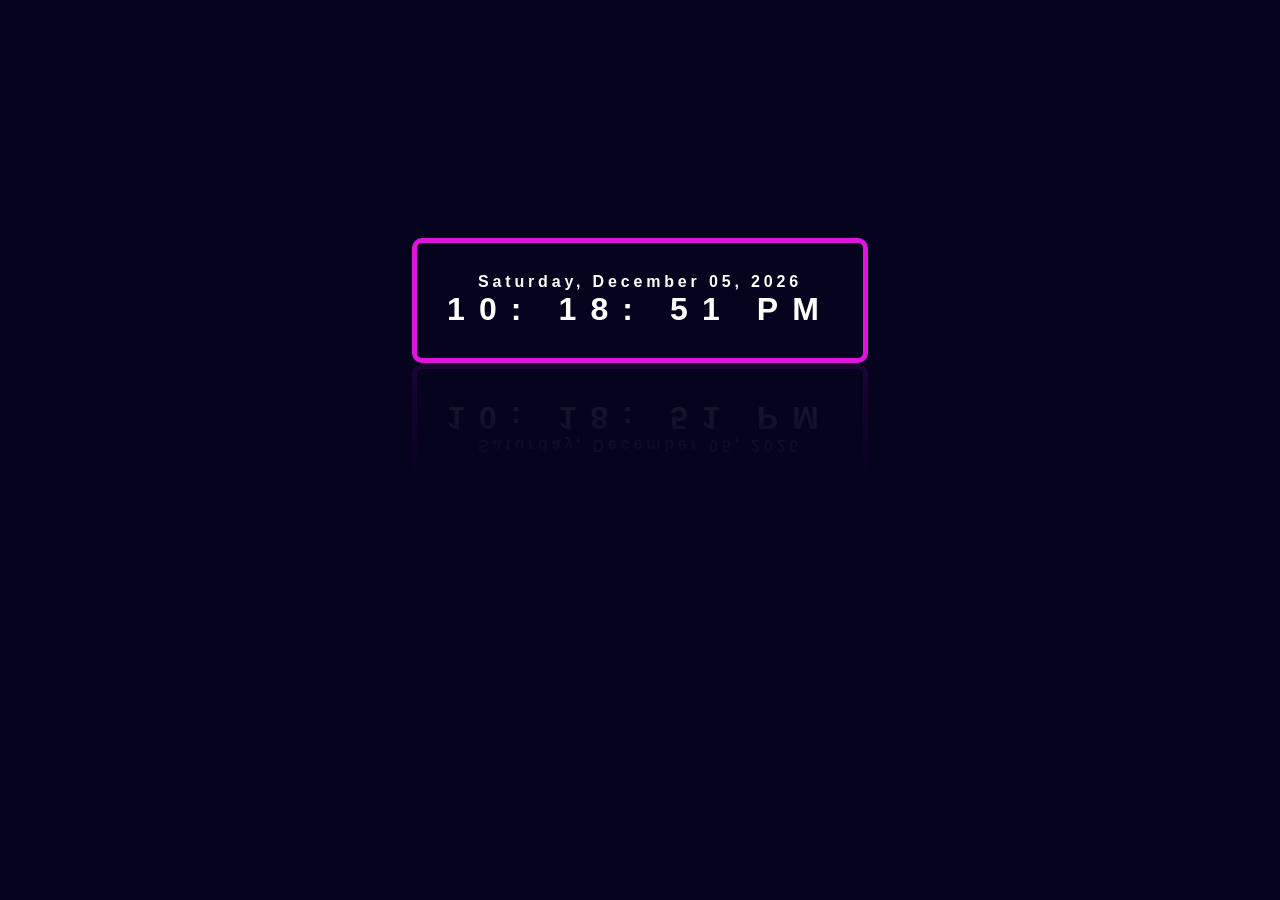
==== index.html @ d810593b "Rename clock.html to index.html Signed-off-by: Dushyant Khandelwal <157887714+dushyant4665@users.nor" ====
<!DOCTYPE html>
<html lang="en">
<head>
  <meta charset="UTF-8">
  <meta name="viewport" content="width=device-width, initial-scale=1.0">
  <title>Document</title>
  <link rel="stylesheet" href="clock.css">
</head>
<body>
  <div id="date-time">
    <div id="date">
      <span id="daynames">Day</span>,
      <span id="month">Month</span>
      <span id="date-num">00</span>,
      <span id="year">Year</span>
    </div>
    <div id="clock">
      <span id="hours">00</span>:
      <span id="minutes">00</span>: 
      <span id="seconds">00</span> 
      <span id="period">AM</span> 
    </div> 
  </div>

  <script src="clock.js"></script>
</body>
</html>
---- clock.css ----
*{
  margin:0;
  padding:0;
}

body{
  display: flex;
  justify-content: center;
  height: 600px;
  align-items: center;
  background-color: rgb(6, 3, 31);
  color: white; 
 
}

#date-time:hover{
  background-color: #e014dd;
  box-shadow:0 0 20px #e014dd;
  cursor: pointer; 
}

#date-time{
 
  font-family: 'Segoe UI', Tahoma, Geneva, Verdana, sans-serif, 'Open Sans', 'Helvetica Neue', sans-serif, serif;
  border: 5px solid;
  border-color:#e014dd;
  padding: 30px 30px;
  border-radius: 10px;
  transition: background-color 0.5s, box-shadow 0.5s;
  -webkit-box-reflect: below 1px linear-gradient(transparent,rgba(255,255,255,0.1));

}

#date {
  font-size: 1em;
  font-weight:800;
  text-align:center; 
  letter-spacing:.24em; 
  font-synthesis-height:.3em; 
}

#clock {
  letter-spacing:.44em; 
  font-size :2em; 
  font-weight :800 ; 
  text-align :center ;
}
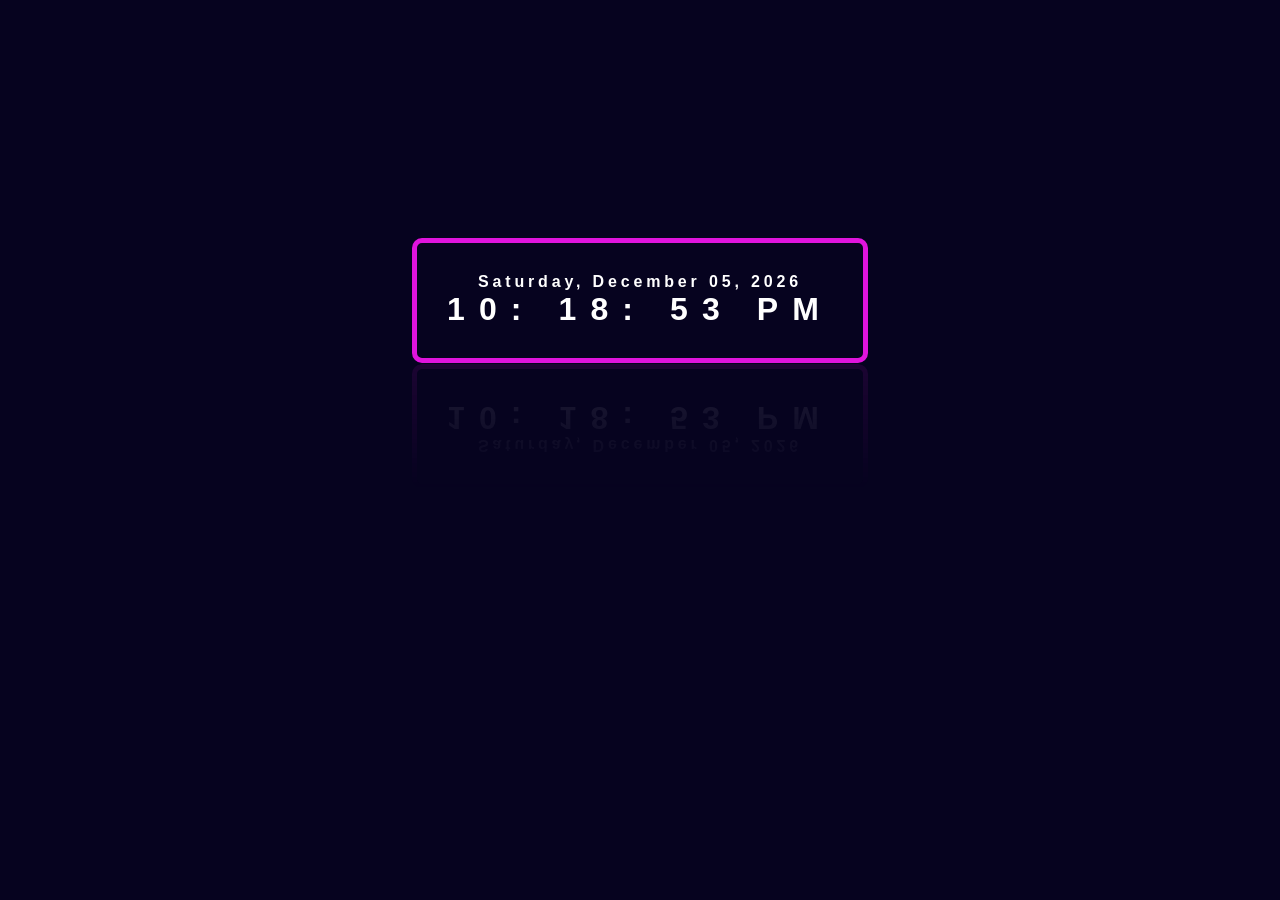
==== commit 5c2dc7d3: "Update index.html Signed-off-by: Dushyant Khandelwal <157887714+dushyant4665@users.noreply.github.co" ====
--- a/index.html
+++ b/index.html
@@ -3,7 +3,7 @@
 <head>
   <meta charset="UTF-8">
   <meta name="viewport" content="width=device-width, initial-scale=1.0">
-  <title>Document</title>
+  <title>SURF XL << GHADI</title>
   <link rel="stylesheet" href="clock.css">
 </head>
 <body>
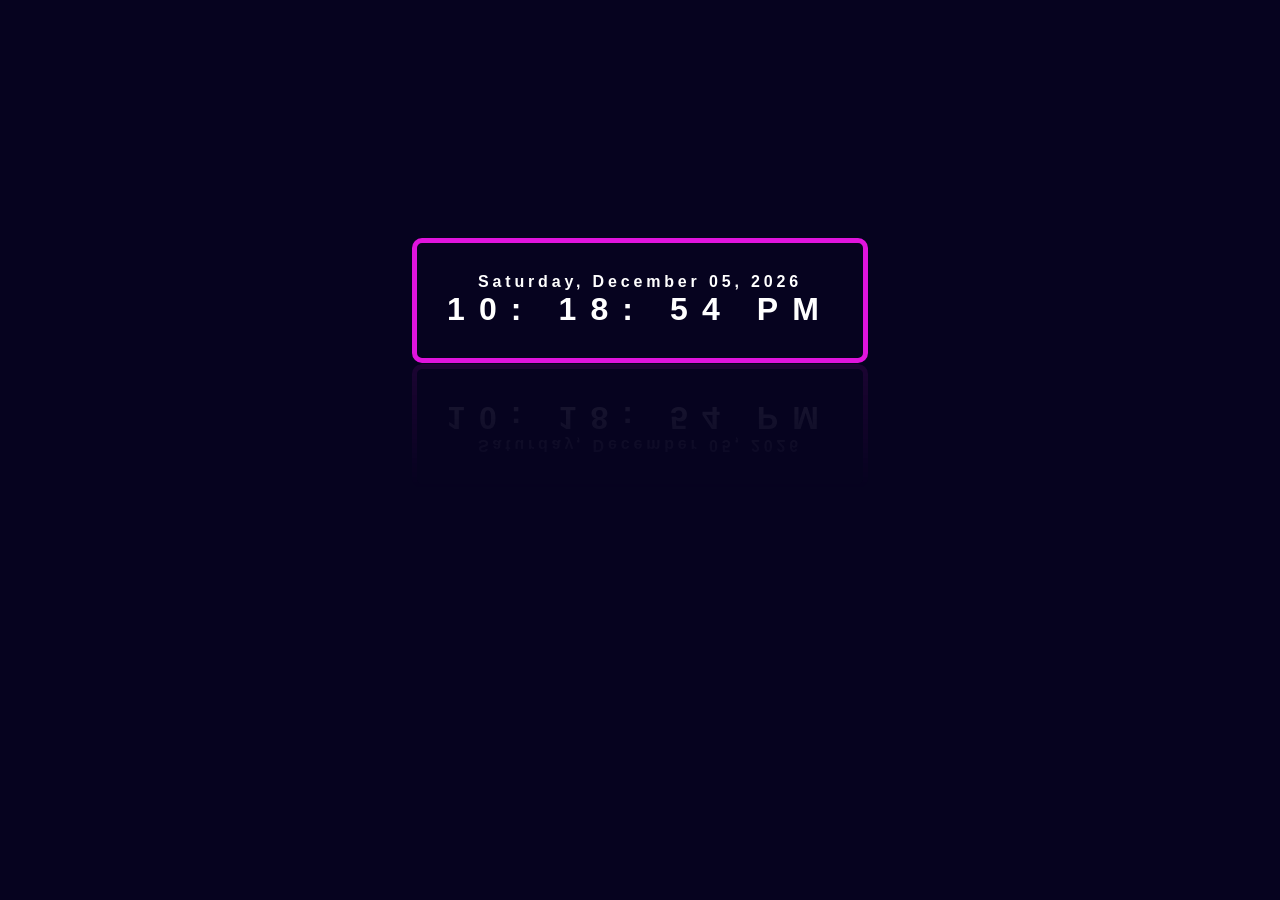
==== commit 4e0acc1a: "Update index.html Signed-off-by: Dushyant Khandelwal <157887714+dushyant4665@users.noreply.github.co" ====
--- a/index.html
+++ b/index.html
@@ -3,7 +3,7 @@
 <head>
   <meta charset="UTF-8">
   <meta name="viewport" content="width=device-width, initial-scale=1.0">
-  <title>SURF XL << GHADI</title>
+  <title>SURF XL << GHADI </title>
   <link rel="stylesheet" href="clock.css">
 </head>
 <body>
